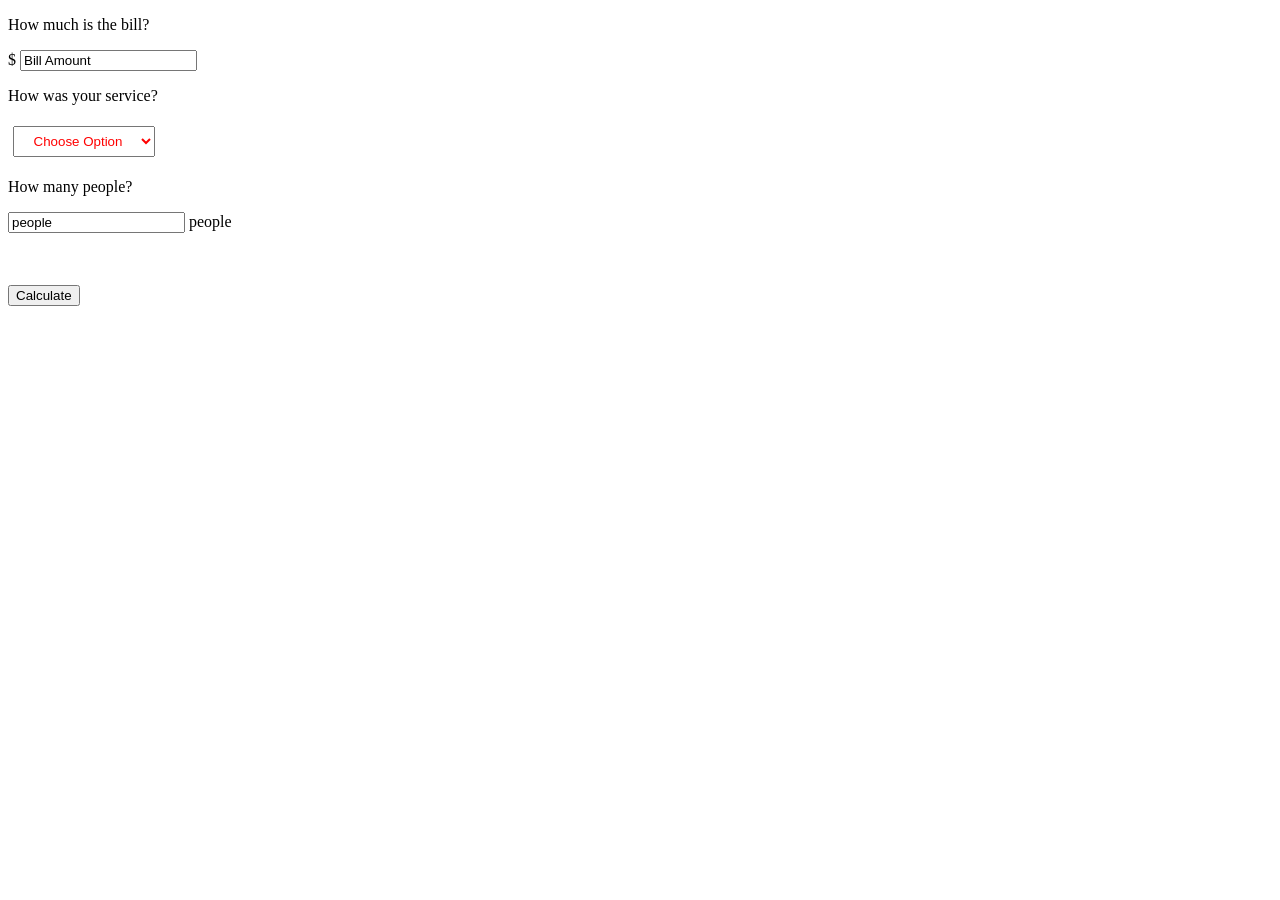
==== index.html @ 368d2eb3 "index renamed html file" ====
<!DOCTYPE html>
<html lang="en">
<head>
    <meta charset="UTF-8">
    <meta name="viewport" content="width=device-width, initial-scale=1.0">
    <link rel = "stylesheet" href = "billCalc.css">
    <title>Bill Calculator</title>
</head>
<body>
    <!--<h1>Bill Calculator </h1>-->
    
    <p>How much is the bill?</p>
    <label for ="bill">$</label>
   <input type ="text"  id ="bill" value = "Bill Amount" onfocus = "this.value=''" onclick ="myBill()"> <!--onfocus will clear textbox when you click it-->
    <br>
    <p>How was your service?</p>
    
    <select id = "service" >
        <option selected disabled>Choose Option </option> <!--won't automatically choose an option-->
        <option value = "outstanding">Outstanding(30%)</option>
        <option value = "good">Good(20%)</option>
        <option value = "ok">It was okay(15%)</option>
        <option value = "bad">Bad(10%)</option>
        <option value = "terrible">Terrible(5%)</option>
        <!--custom option later-->
    </select>
    <br>

    <p>How many people?</p>
    <input type = "text" onfocus = "this.value = ''" id = "people" value ="people" onclick = "myBill()">
    <label for = "people">people</label>
    <br>
    <br>
    <p id ="totalCost"></p> <!--set it up as an array let =[amount, people, and service]-->
    
    <br>
    <button id ="calulate">Calculate</button>

    <script src = "billCalc.js"></script>
</body>
</html>
---- billCalc.css ----
select 
{
 margin: 5px;
 padding: 6px;
 text-align: center;
 color: red;
}


/* I'm just trying out looks for this simple application.*/
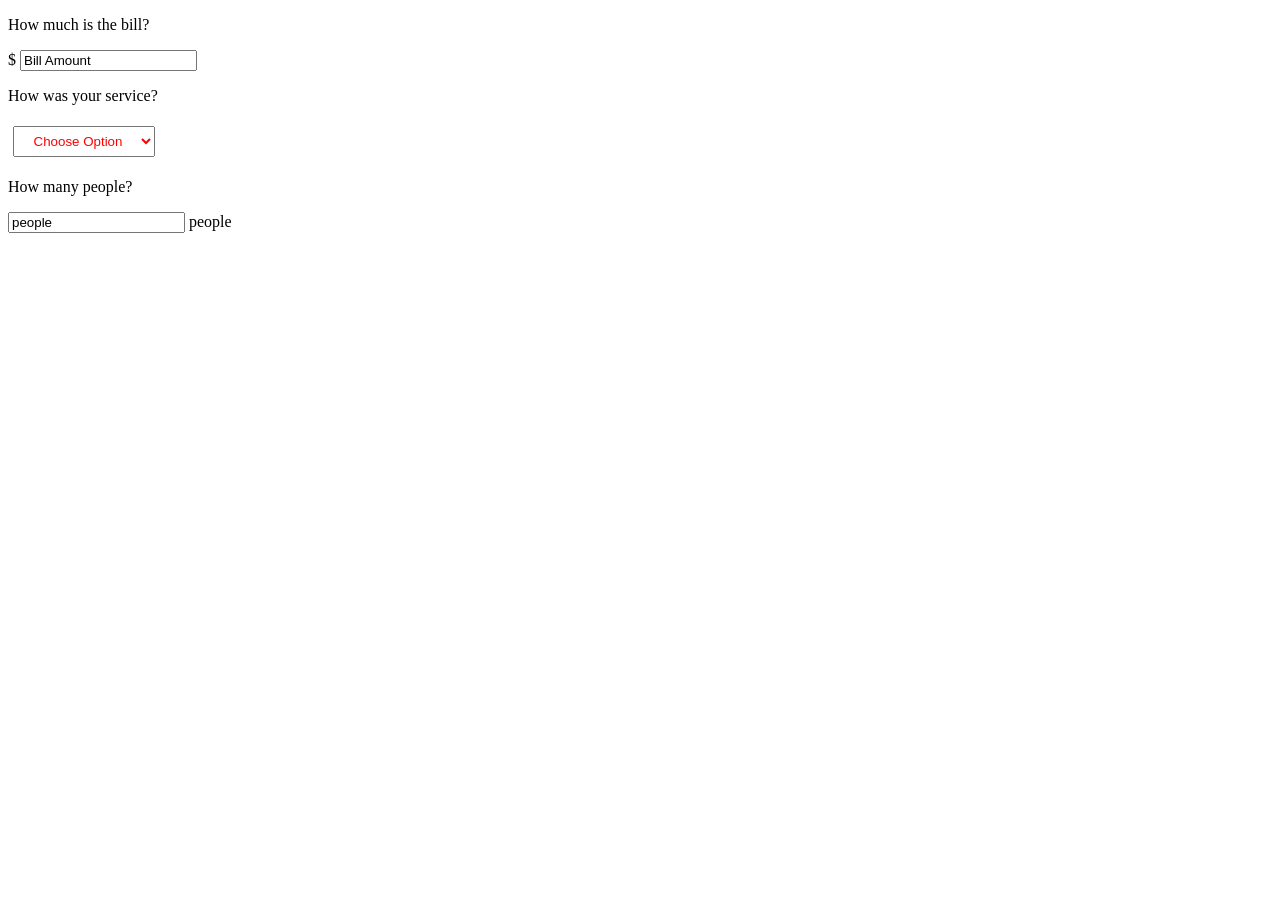
==== commit c03358d2: "Output Output finally works, thanks Fox!" ====
--- a/index.html
+++ b/index.html
@@ -34,7 +34,7 @@
     <p id ="totalCost"></p> <!--set it up as an array let =[amount, people, and service]-->
     
     <br>
-    <button id ="calulate">Calculate</button>
+    
 
     <script src = "billCalc.js"></script>
 </body>
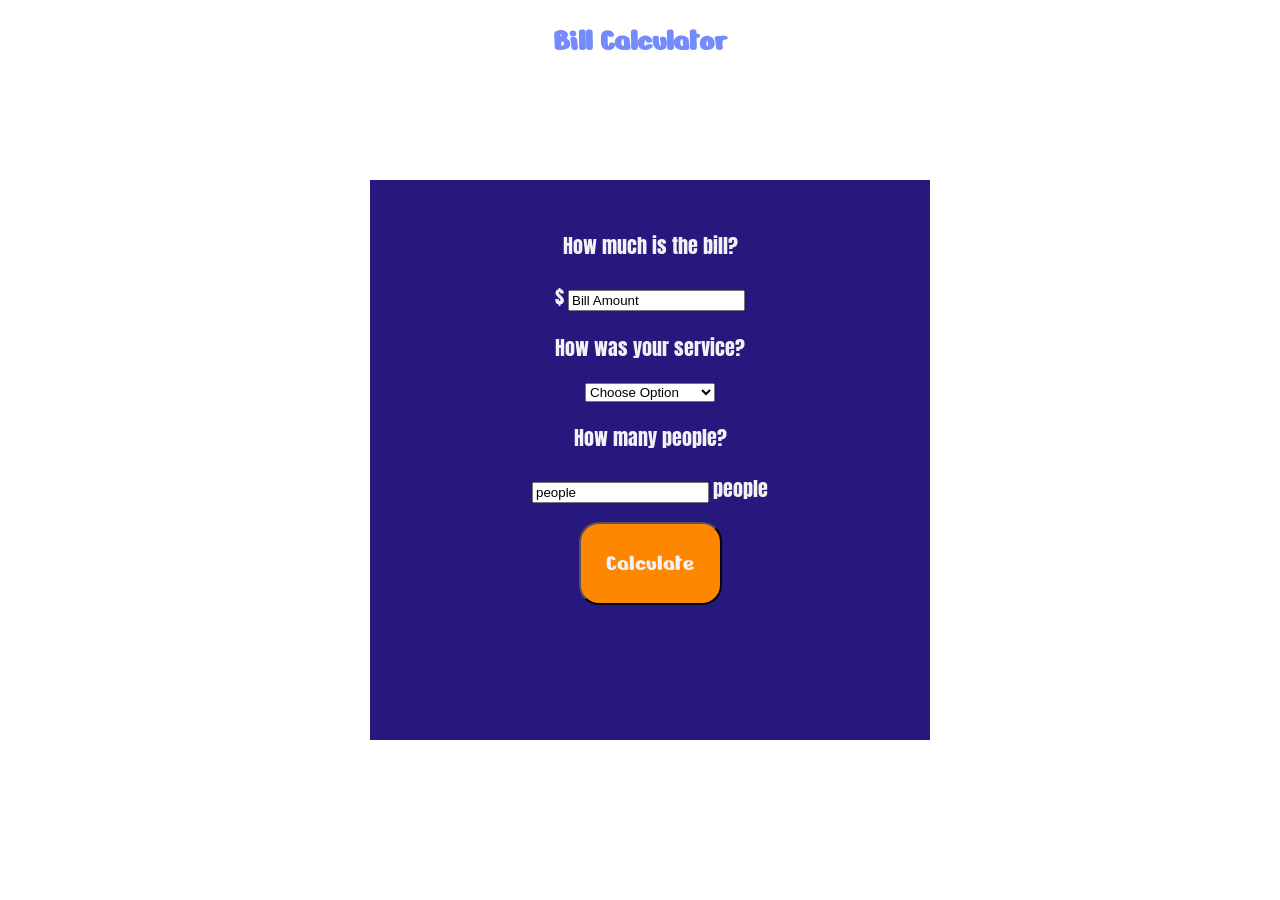
==== commit fa4b053f: "button done finished button" ====
--- a/index.html
+++ b/index.html
@@ -1,41 +1,58 @@
 <!DOCTYPE html>
 <html lang="en">
-<head>
-    <meta charset="UTF-8">
-    <meta name="viewport" content="width=device-width, initial-scale=1.0">
-    <link rel = "stylesheet" href = "billCalc.css">
+  <head>
+    <meta charset="UTF-8" />
+    <meta name="viewport" content="width=device-width, initial-scale=1.0" />
     <title>Bill Calculator</title>
-</head>
-<body>
-    <!--<h1>Bill Calculator </h1>-->
-    
+    <link rel="stylesheet" type = "text/css" href="billCalc.css" />
+    <link rel="preconnect" href="https://fonts.gstatic.com">
+<link href="https://fonts.googleapis.com/css2?family=Anton&family=Nerko+One&display=swap" rel="stylesheet">
+  </head>
+  <body>
+    <h1>Bill Calculator</h1>
+    <div>
     <p>How much is the bill?</p>
-    <label for ="bill">$</label>
-   <input type ="text"  id ="bill" value = "Bill Amount" onfocus = "this.value=''" onclick ="myBill()"> <!--onfocus will clear textbox when you click it-->
-    <br>
+    <label for="bill">$</label>
+    <input
+      type="text"
+      id="bill"
+      value="Bill Amount"
+      onfocus="this.value=''"
+      onchange="myBill()"
+    />
+    <!--onfocus will clear textbox when you click it-->
+    <br />
     <p>How was your service?</p>
-    
-    <select id = "service" >
-        <option selected disabled>Choose Option </option> <!--won't automatically choose an option-->
-        <option value = "outstanding">Outstanding(30%)</option>
-        <option value = "good">Good(20%)</option>
-        <option value = "ok">It was okay(15%)</option>
-        <option value = "bad">Bad(10%)</option>
-        <option value = "terrible">Terrible(5%)</option>
-        <!--custom option later-->
+
+    <select id="service" onchange="myBill()">
+      <option selected disabled>Choose Option</option>
+      <!--won't automatically choose an option-->
+      <option value="outstanding">Outstanding(30%)</option>
+      <option value="good">Good(20%)</option>
+      <option value="ok">It was okay(15%)</option>
+      <option value="bad">Bad(10%)</option>
+      <option value="terrible">Terrible(5%)</option>
+      <!--custom option later-->
     </select>
-    <br>
+    <br />
 
     <p>How many people?</p>
-    <input type = "text" onfocus = "this.value = ''" id = "people" value ="people" onclick = "myBill()">
-    <label for = "people">people</label>
-    <br>
-    <br>
-    <p id ="totalCost"></p> <!--set it up as an array let =[amount, people, and service]-->
-    
-    <br>
-    
+    <input
+      type="text"
+      onfocus="this.value = ''"
+      id="people"
+      value="people"
+      onchange="myBill()"
+    />
+    <label for="people">people</label>
+    <br />
+    <br />
+    <button id="peopleBtn">Calculate</button>
+    <!--I want the information to display after all data is inputed-->
 
-    <script src = "billCalc.js"></script>
-</body>
-</html>+    <p id="total"></p>
+    </div>
+
+    <script src="billCalc.js"></script>
+  </body>
+</html>
--- a/billCalc.css
+++ b/billCalc.css
@@ -1,10 +1,56 @@
-select 
+button{
+    background-color:#FF8600;
+    padding: 25px;
+    font-family: 'Nerko One' ,cursive;
+    color: #F1F2F6;
+    font-size: 24px;
+    border-radius: 20px;
+    
+}
+h1
 {
- margin: 5px;
- padding: 6px;
- text-align: center;
- color: red;
+    color: #758BFD;
+    text-align: center;
+    font-family: 'Nerko One', cursive;
+
+}
+
+body
+{
+    background-color: #ffff;
+}
+
+div{
+    /* center box for content */
+    background-color:#27187E; 
+    padding: 30px;
+    border: 30px;
+    margin:30px;
+    text-align: center;
+    width: 500px;
+    height:500px;
+    position: fixed;
+    top: 50%;
+    left:50%;
+    margin-top: -270px;
+    margin-left: -270px;
+    color: #F1F2F6;
+    
 }
 
 
+    
+
+p
+{
+    font-size: 20px;
+    font-family: 'Anton' , sans-serif;
+}
+
+label
+{
+    font-size: 20px;
+    font-family: 'Anton', sans-serif;
+}
+
 /* I'm just trying out looks for this simple application.*/
